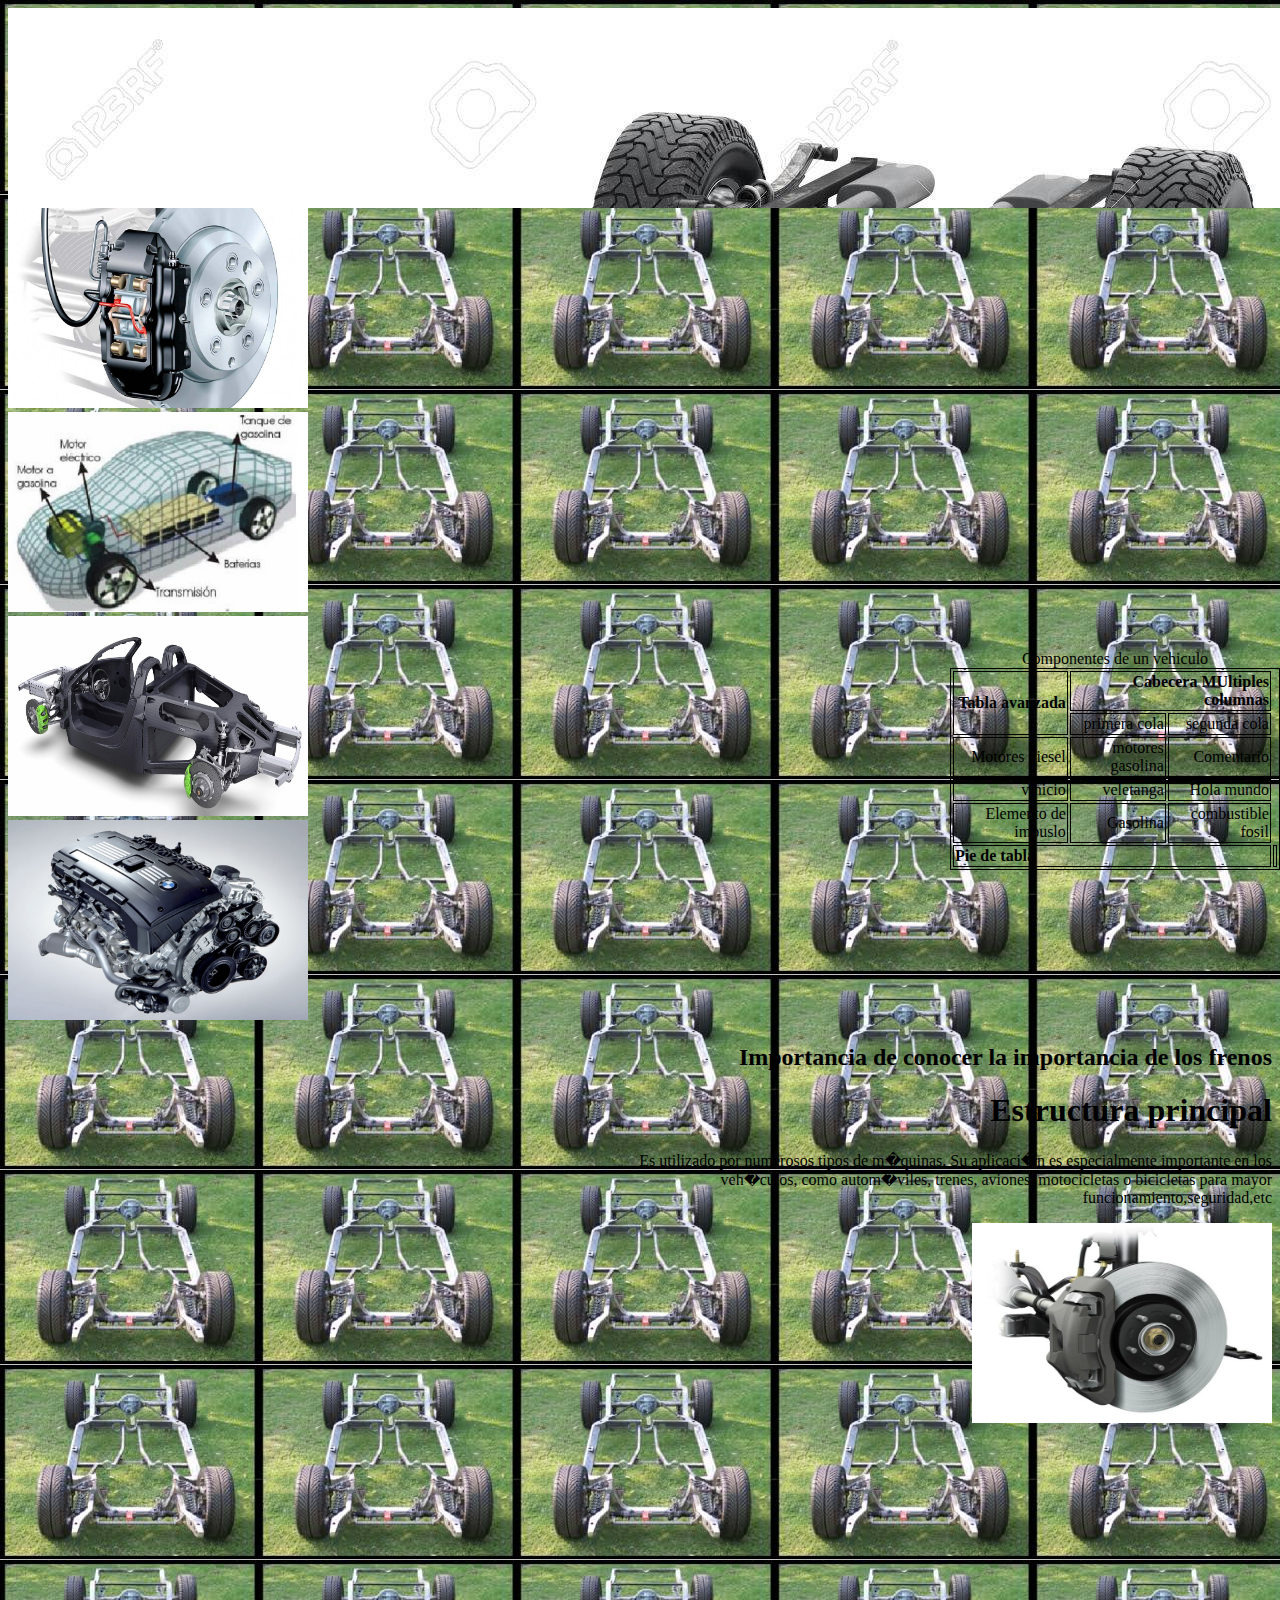
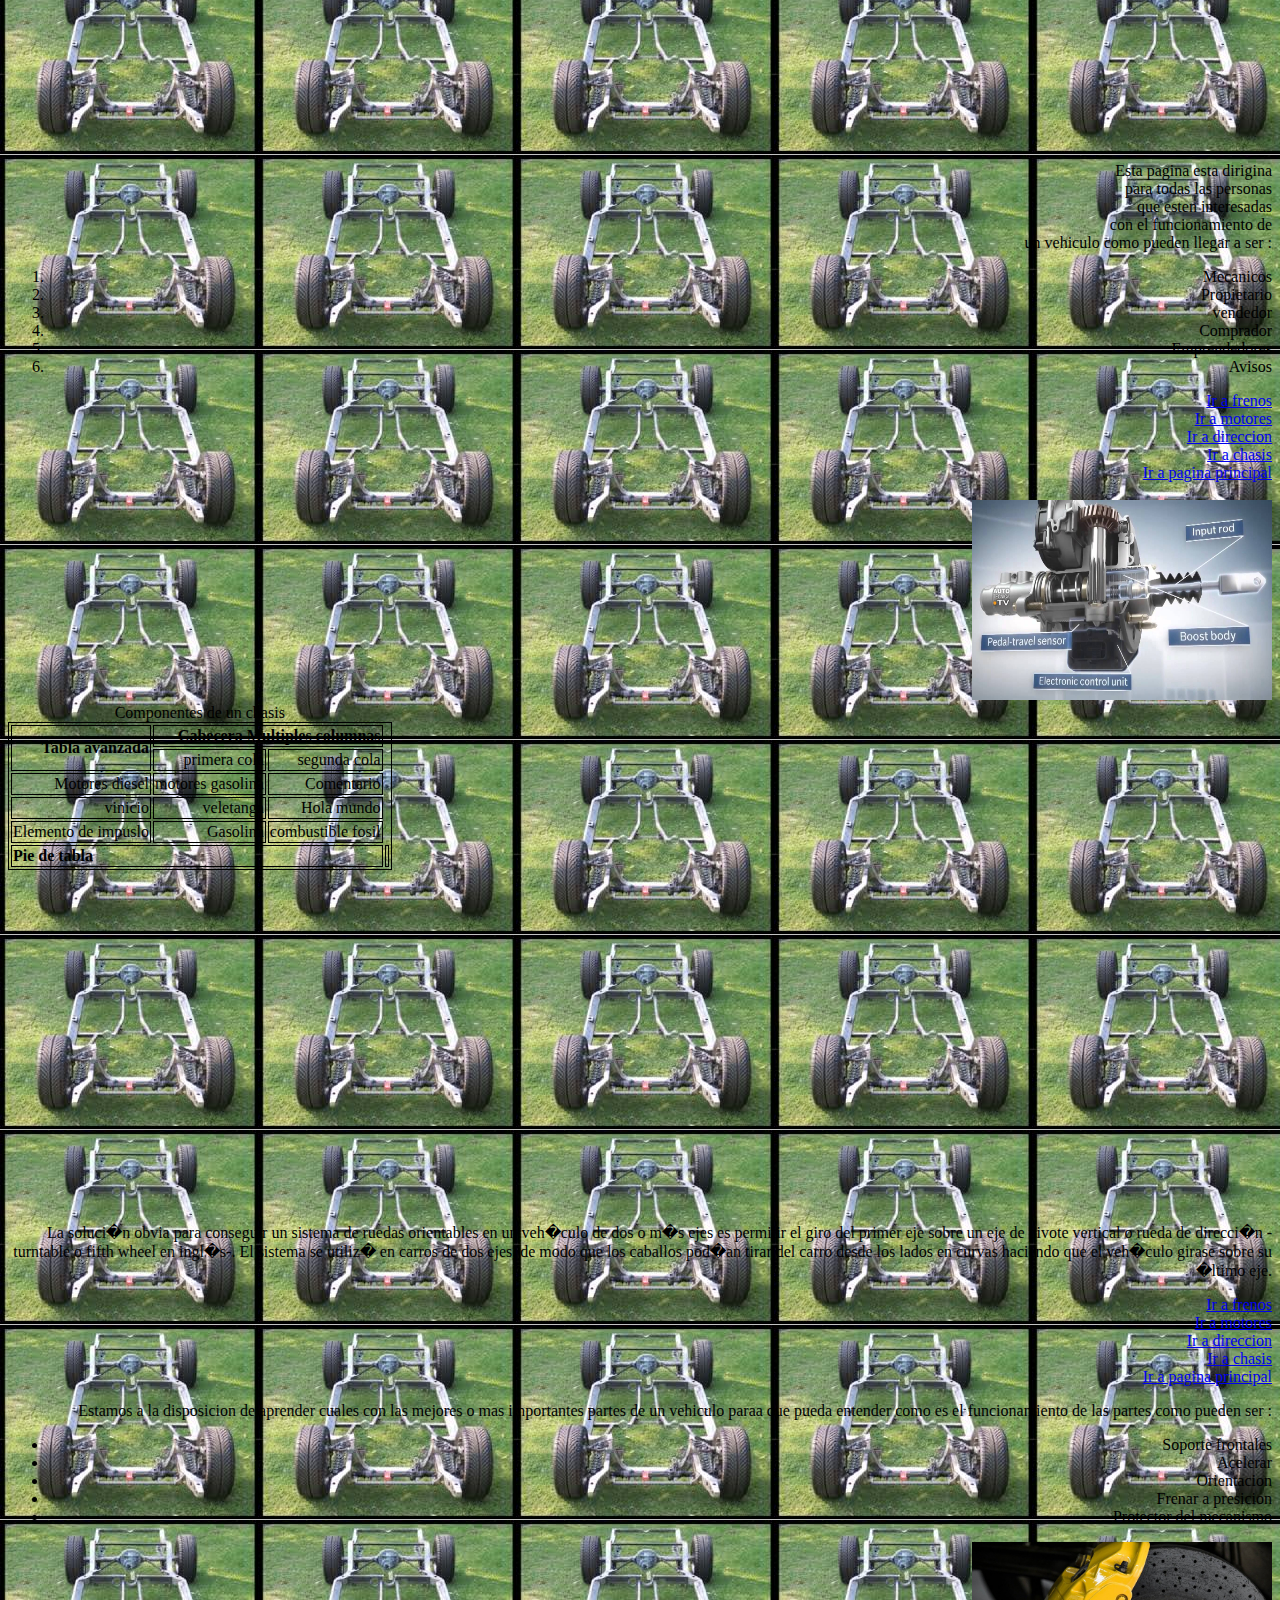
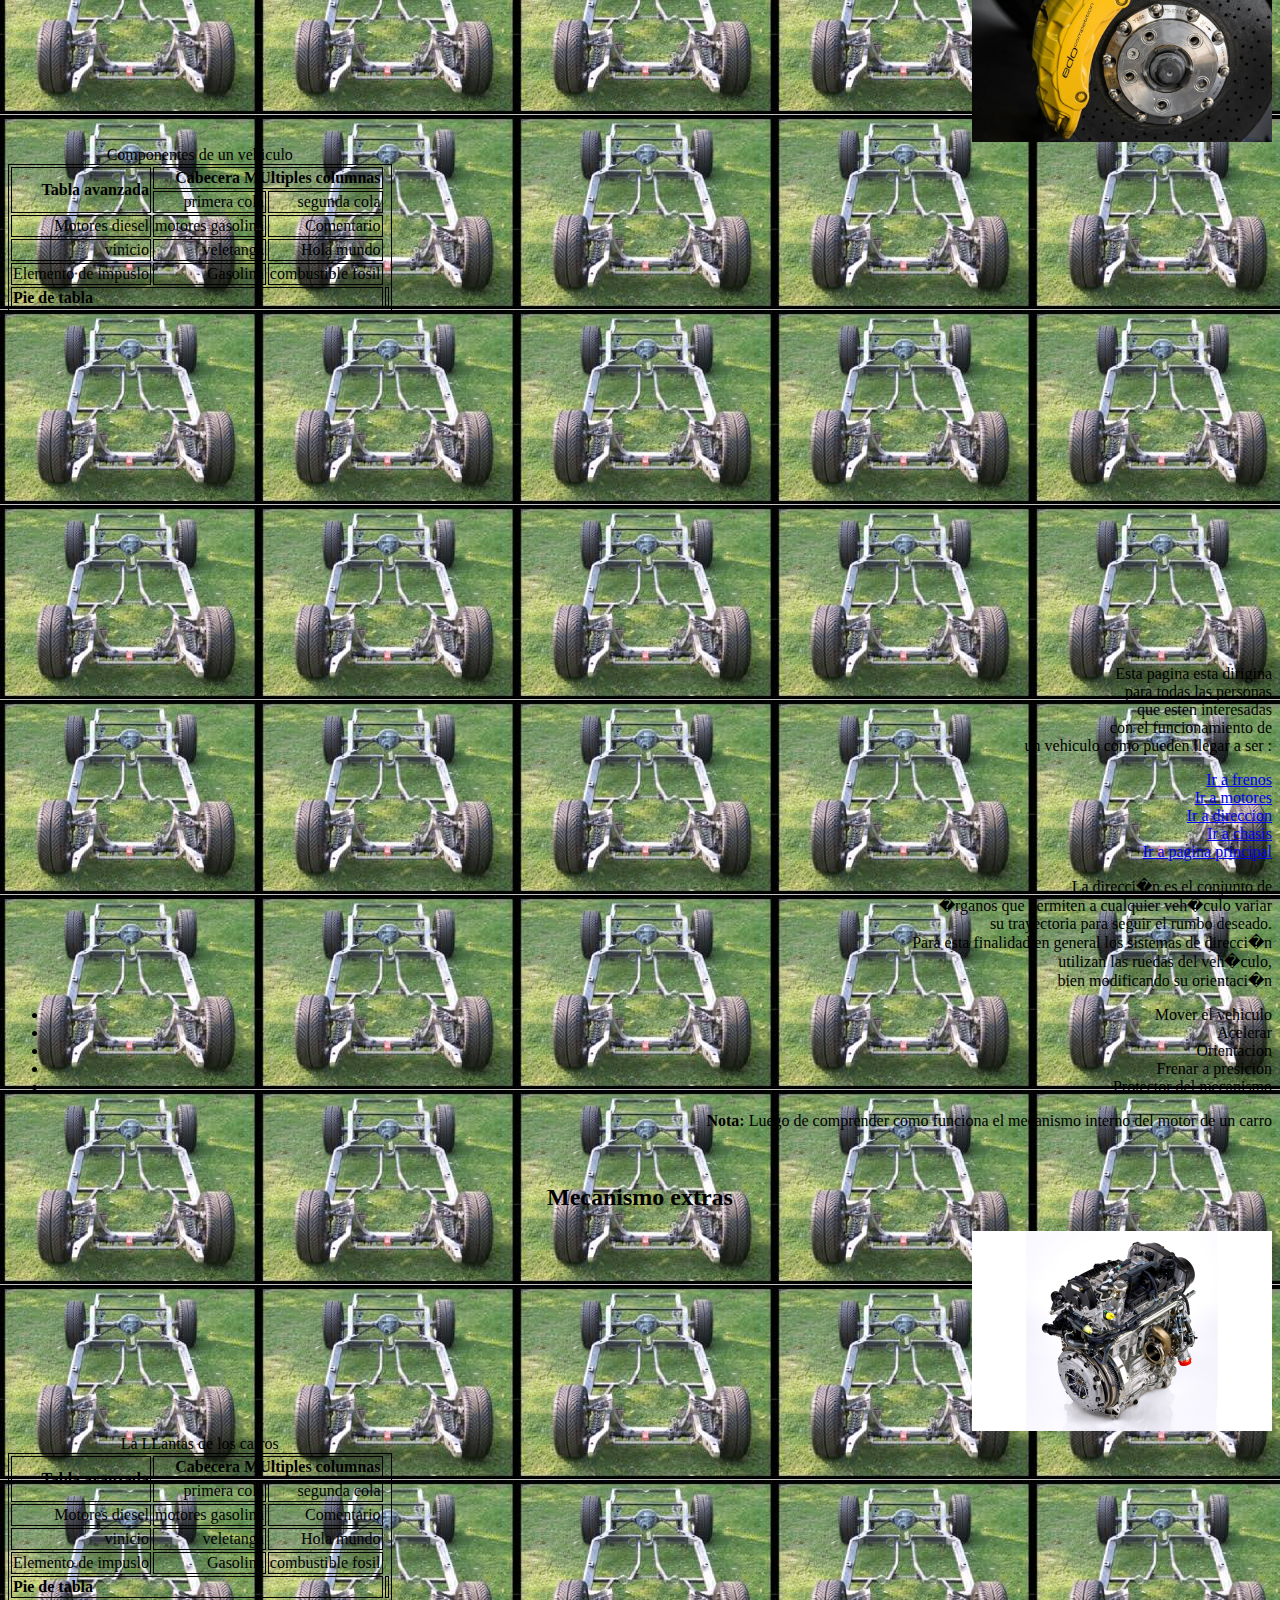
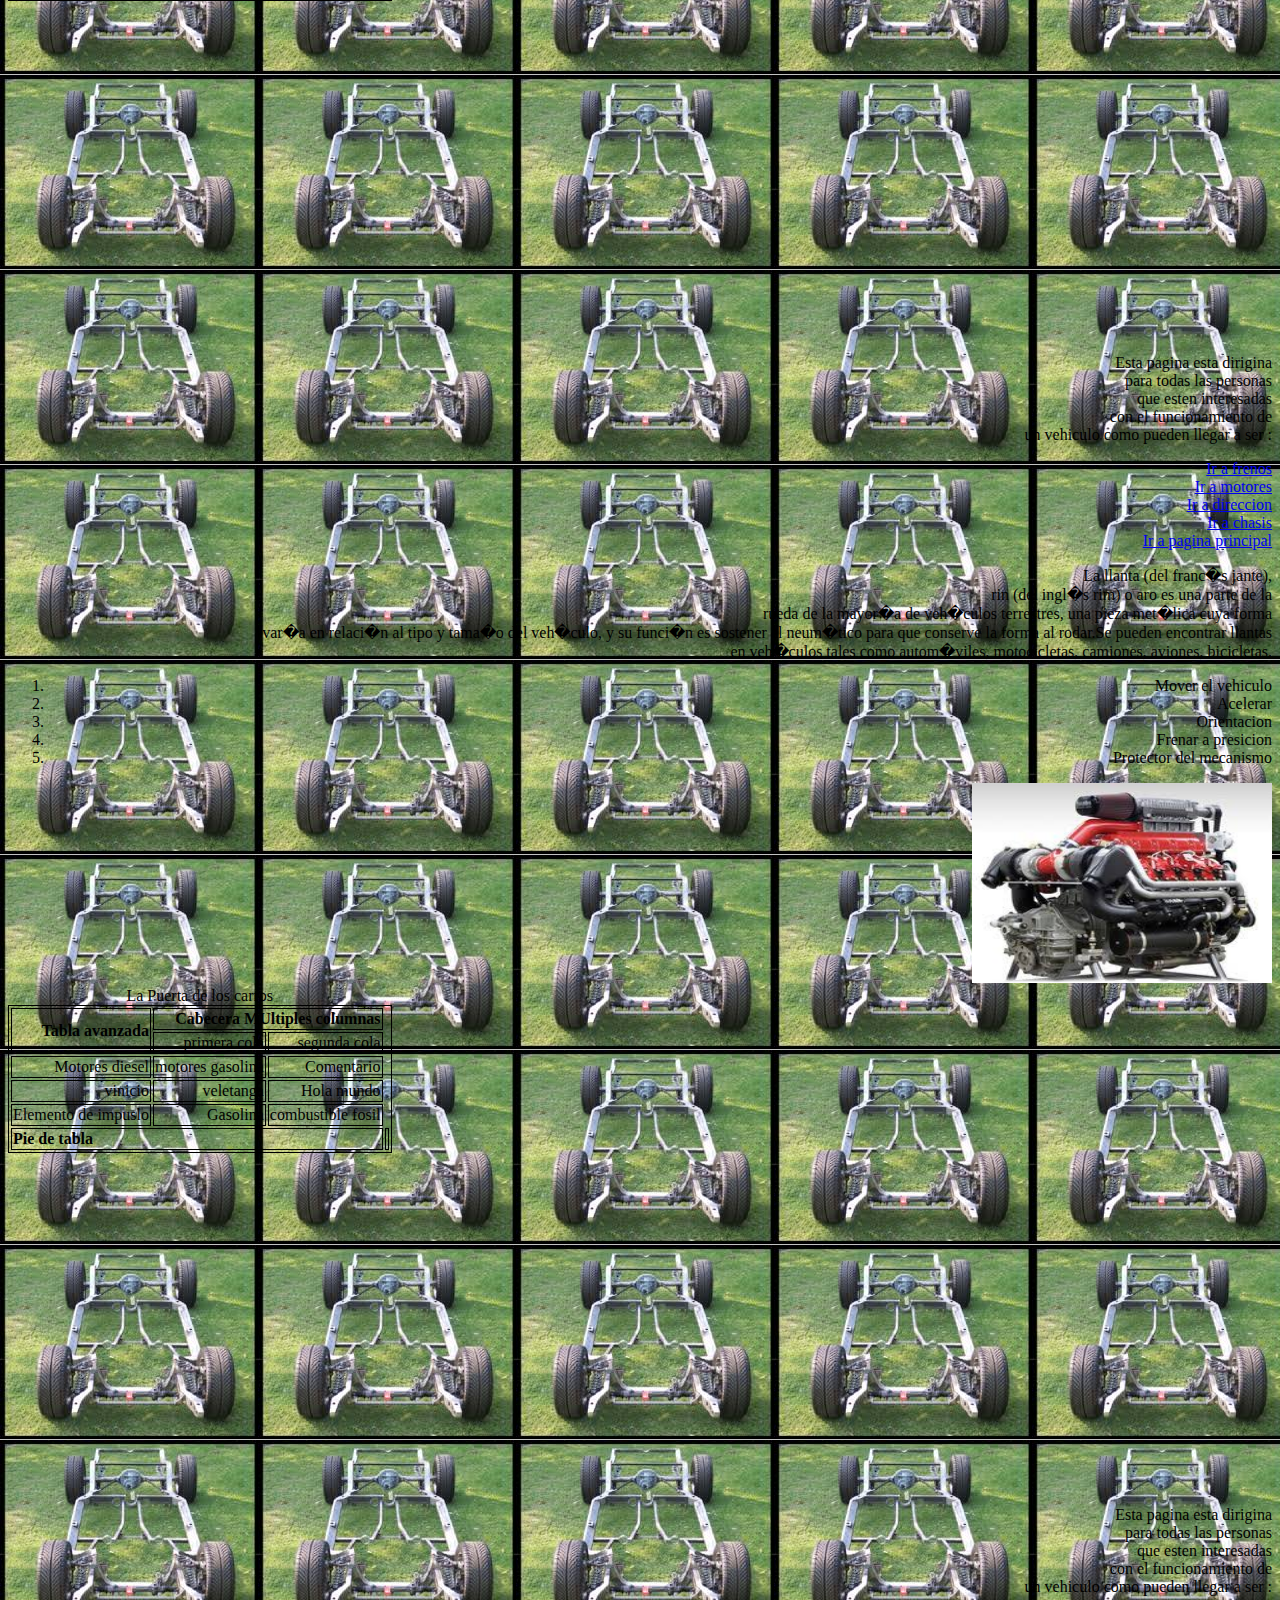
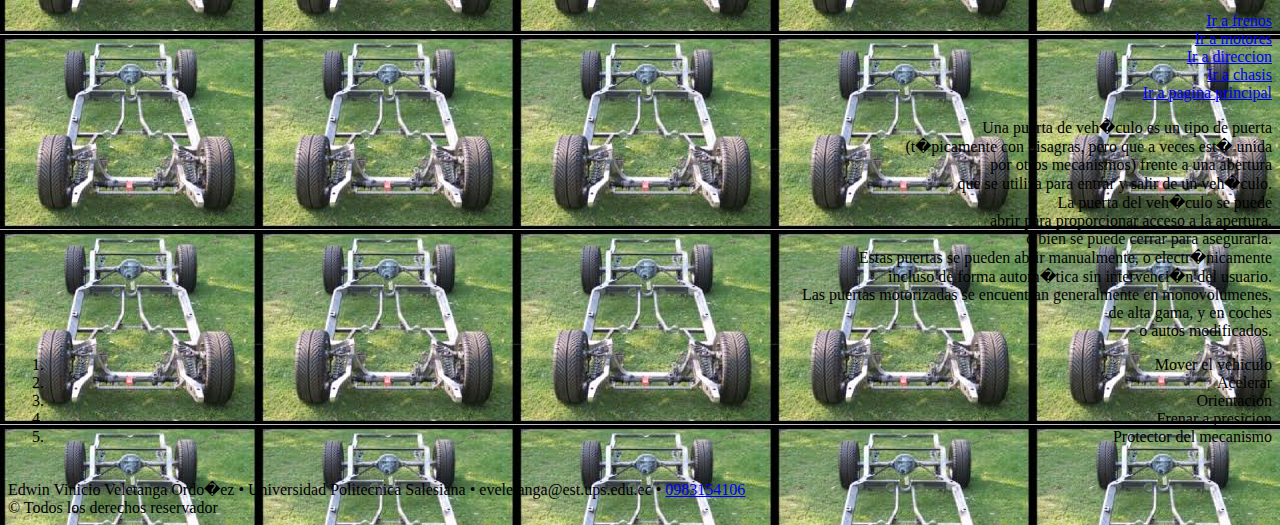
==== chasis.html @ f3d5c691 "Mi primer paso" ====
<!DOCTYPE html>
<html>

<header style="background-image:url('Imagenes/chasis2.jpg'); height: 200px; width: 2500px"></header>
<body>
<nav style="text-align:left;" >
<a href="frenos.html"><img src="Imagenes/frenos.jpg" width="300" height="200"/></a><br>
<a href="direccion.html"><img src="Imagenes/direccion.jpg" width="300" height="200"/></a><br>
<a href="chasis.html"><img src="Imagenes/chasis.jpg" width="300" height="200"/></a><br>
<a href="motor.html"><img src="Imagenes/motor.jpg" width="300" height="200"/></a><br>
</nav>

<body style="background-image:url('Imagenes/chasis3.jpg');">

<section style="text-align:right;">
<header><h2>Importancia de conocer la importancia de los frenos </h2></header>
<article style="text-align:right;">
<h1 style="text-align:right;"><font-weight>Estructura principal</font-weight></h1>

 <p style="text-align:right;"> 
Es utilizado por numerosos tipos de m�quinas. Su aplicaci�n es especialmente importante en los <br>veh�culos, como autom�viles, trenes, aviones, motocicletas o bicicletas para mayor <br>funcionamiento,seguridad,etc</p>
<img src="Imagenes/freno4.jpg" width="300" height="200"/>
<style > table, th, td { border: 1px solid black;}</style>
<table style="position:absolute;text-align:right;top:650px;left:950px;">
<caption> Componentes de un vehiculo</caption>
<tr> <th rowspan="2">Tabla avanzada</th> <th colspan="2">Cabecera MUltiples columnas</th> </tr> <tr><td> primera cola</td> <td> segunda  cola</td></tr>
<tr> <td> Motores diesel</td> <td>motores gasolina</td> <td>Comentario</td> </tr>
<tr> <td>vinicio</td> <td> veletanga </td> <td>Hola mundo </td> </tr><tr> <td>Elemento de impuslo</td> <td> Gasolina </td> <td>combustible fosil</td> </tr><tr> <th colspan=3 style="text-align:left;">Pie de tabla<th></tr> </table><br>

<iframe width="560" height="315" src="https://www.youtube.com/embed/mjVfgqRGsdQ" frameborder="0" allow="accelerometer; autoplay; encrypted-media; gyroscope; picture-in-picture" allowfullscreen></iframe><br>

<p>Esta pagina esta dirigina <br>para todas las personas <br>que esten interesadas<br> con el funcionamiento de <br>un vehiculo como pueden llegar a ser :
<ol>
<li>Mecanicos</li>
<li>Propietario</li>
<li>vendedor</li>
<li> Comprador</li>
<li>Emprendedores</li>
<li>Avisos</li>
</ol>
</p>
<a href="frenos.html"> Ir a frenos </a> <br>
<a href="motor.html"> Ir a motores </a> <br>
<a href="direccion.html"> Ir a direccion </a> <br>
<a href="chasis.html"> Ir a chasis </a> <br>
<a href="index.html"> Ir a pagina principal </a> <br>
</article><br>


<article>
 <img src="Imagenes/freno5.jpg" width="300" height="200"/>
<style > table, th, td { border: 1px solid black;}</style>
<table >
<caption> Componentes de un chasis</caption>
<tr> <th rowspan="2">Tabla avanzada</th> <th colspan="2">Cabecera Multiples columnas</th> </tr> <tr><td> primera cola</td> <td> segunda  cola</td></tr>
<tr> <td> Motores diesel</td> <td>motores gasolina</td> <td>Comentario</td> </tr>
<tr> <td>vinicio</td> <td> veletanga </td> <td>Hola mundo </td> </tr><tr> <td>Elemento de impuslo</td> <td> Gasolina </td> <td>combustible fosil</td> </tr><tr> <th colspan=3 style="text-align:left;">Pie de tabla<th></tr> </table><br>

<iframe width="560" height="315" src="https://www.youtube.com/embed/xagcUwMfRiU" frameborder="0" allow="accelerometer; autoplay; encrypted-media; gyroscope; picture-in-picture" allowfullscreen></iframe><br>

<p>La soluci�n obvia para conseguir un sistema de ruedas orientables en un veh�culo de dos o m�s ejes es permitir el giro del primer eje sobre un eje de pivote vertical o rueda de direcci�n -turntable o fifth wheel en ingl�s-. El sistema se utiliz� en carros de dos ejes, de modo que los caballos pod�an tirar del carro desde los lados en curvas haciendo que el veh�culo girase sobre su �ltimo eje.
</p>
<a href="frenos.html"> Ir a frenos </a> <br>
<a href="motor.html"> Ir a motores </a> <br>
<a href="direccion.html"> Ir a direccion </a> <br>
<a href="chasis.html"> Ir a chasis </a> <br>
<a href="index.html"> Ir a pagina principal </a> <br>

</p>
<p>Estamos a la disposicion de aprender cuales con las mejores o mas importantes partes de un vehiculo paraa que pueda entender como es el funcionamiento de las partes como pueden ser :
<ul>
<li>Soporte frontales</li>
<li>Acelerar</li>
<li>Orientacion</li>
<li>Frenar a presicion</li>
<li>Protector del mecanismo</li>
</ul></p></article>

<article>
 <img src="Imagenes/freno2.jpg" width="300" height="200"/>
<style > table, th, td { border: 1px solid black;}</style>
<table>
<caption> Componentes de un vehiculo</caption>
<tr> <th rowspan="2">Tabla avanzada</th> <th colspan="2">Cabecera MUltiples columnas</th> </tr> <tr><td> primera cola</td> <td> segunda  cola</td></tr>
<tr> <td> Motores diesel</td> <td>motores gasolina</td> <td>Comentario</td> </tr>
<tr> <td>vinicio</td> <td> veletanga </td> <td>Hola mundo </td> </tr><tr> <td>Elemento de impuslo</td> <td> Gasolina </td> <td>combustible fosil</td> </tr><tr> <th colspan=3 style="text-align:left;">Pie de tabla<th></tr> </table><br>

<iframe width="560" height="315" src="https://www.youtube.com/embed/2rgAnxGYBcc" frameborder="0" allow="accelerometer; autoplay; encrypted-media; gyroscope; picture-in-picture" allowfullscreen></iframe><br>

<p>Esta pagina esta dirigina <br>para todas las personas <br>que esten interesadas<br> con el funcionamiento de <br>un vehiculo como pueden llegar a ser :
</p>
<a href="frenos.html"> Ir a frenos </a> <br>
<a href="motor.html"> Ir a motores </a> <br>
<a href="direccion.html"> Ir a direccion </a> <br>
<a href="chasis.html"> Ir a chasis </a> <br>
<a href="index.html"> Ir a pagina principal </a> <br>

</p>
<p>La direcci�n es el conjunto de <br>�rganos que permiten a cualquier veh�culo variar<br> su trayectoria para seguir el rumbo deseado. <br>Para esta finalidad en general los sistemas de direcci�n<br> utilizan las ruedas del veh�culo, <br>bien modificando su orientaci�n<br>
<ul>
<li>Mover el vehiculo</li>
<li>Acelerar</li>
<li>Orientacion</li>
<li>Frenar a presicion</li>
<li>Protector del mecanismo</li>
</ul></p></article> 

<aside style="text-align:right;"><p><strong>Nota:</strong> Luego de comprender como funciona el mecanismo interno del motor de un carro</p></aside>



</section> <br>

<section style="text-align:right;"> 

<header><h2 style="text-align:center;">Mecanismo extras</h2></header>

<article>
 <img src="Imagenes/motor2.jpg" width="300" height="200"/>
<style > table, th, td { border: 1px solid black;}</style>
<table>
<caption> La LLantas de los carros</caption>
<tr> <th rowspan="2">Tabla avanzada</th> <th colspan="2">Cabecera MUltiples columnas</th> </tr> <tr><td> primera cola</td> <td> segunda  cola</td></tr>
<tr> <td> Motores diesel</td> <td>motores gasolina</td> <td>Comentario</td> </tr>
<tr> <td>vinicio</td> <td> veletanga </td> <td>Hola mundo </td> </tr><tr> <td>Elemento de impuslo</td> <td> Gasolina </td> <td>combustible fosil</td> </tr><tr> <th colspan=3 style="text-align:left;">Pie de tabla<th></tr> </table><br>

<iframe width="560" height="315" src="https://www.youtube.com/embed/Ekmyx8flKOg" frameborder="0" allow="accelerometer; autoplay; encrypted-media; gyroscope; picture-in-picture" allowfullscreen></iframe>
<p>Esta pagina esta dirigina <br>para todas las personas <br>que esten interesadas<br> con el funcionamiento de <br>un vehiculo como pueden llegar a ser :
</p>
<a href="frenos.html"> Ir a frenos </a> <br>
<a href="motor.html"> Ir a motores </a> <br>
<a href="direccion.html"> Ir a direccion </a> <br>
<a href="chasis.html"> Ir a chasis </a> <br>
<a href="index.html"> Ir a pagina principal </a> <br>
</p>
<p>La llanta (del franc�s jante),<br> rin (del ingl�s rim) o aro es una parte de la <br>rueda de la mayor�a de veh�culos terrestres, una pieza met�lica cuya forma<br> var�a en relaci�n al tipo y tama�o del veh�culo, y su funci�n es sostener el neum�tico para que conserve la forma al rodar.Se pueden encontrar llantas <br>en veh�culos tales como autom�viles, motocicletas, camiones, aviones, bicicletas.
<ol>
<li>Mover el vehiculo</li>
<li>Acelerar</li>
<li>Orientacion</li>
<li>Frenar a presicion</li>
<li>Protector del mecanismo</li>
</ol></p></article> 

<article>
 <img src="Imagenes/motor4.jpg" width="300" height="200"/>
<style > table, th, td { border: 1px solid black;}</style>
<table>
<caption> La Puerta  de los carros</caption>
<tr> <th rowspan="2">Tabla avanzada</th> <th colspan="2">Cabecera MUltiples columnas</th> </tr> <tr><td> primera cola</td> <td> segunda  cola</td></tr>
<tr> <td> Motores diesel</td> <td>motores gasolina</td> <td>Comentario</td> </tr>
<tr> <td>vinicio</td> <td> veletanga </td> <td>Hola mundo </td> </tr><tr> <td>Elemento de impuslo</td> <td> Gasolina </td> <td>combustible fosil</td> </tr><tr> <th colspan=3 style="text-align:left;">Pie de tabla<th></tr> </table><br>

<iframe width="560" height="315" src="https://www.youtube.com/embed/WR6Pm5PLS0Q" frameborder="0" allow="accelerometer; autoplay; encrypted-media; gyroscope; picture-in-picture" allowfullscreen></iframe>
<p>Esta pagina esta dirigina <br>para todas las personas <br>que esten interesadas<br> con el funcionamiento de <br>un vehiculo como pueden llegar a ser :
</p>
<a href="frenos.html"> Ir a frenos </a> <br>
<a href="motor.html"> Ir a motores </a> <br>
<a href="direccion.html"> Ir a direccion </a> <br>
<a href="chasis.html"> Ir a chasis </a> <br>
<a href="index.html"> Ir a pagina principal </a> <br>
</p>
<p>Una puerta de veh�culo es un tipo de puerta <br>(t�picamente con bisagras, pero que a veces est� unida <br>por otros mecanismos) frente a una abertura <br>que se utiliza para entrar y salir de un veh�culo.<br>La puerta del veh�culo se puede <br>abrir para proporcionar acceso a la apertura,<br> o bien se puede cerrar para asegurarla. <br>Estas puertas se pueden abrir manualmente, o electr�nicamente<br> incluso de forma autom�tica sin intervenci�n del usuario. <br>Las puertas motorizadas se encuentran generalmente en monovolumenes, <br>de alta gama, y en coches<br> o autos modificados.
<ol>
<li>Mover el vehiculo</li>
<li>Acelerar</li>
<li>Orientacion</li>
<li>Frenar a presicion</li>
<li>Protector del mecanismo</li>
</ol></p></article> 


</section><br>
</body>

<footer>
Edwin Vinicio Veletanga Ordo�ez &#8226; Universidad Politecnica Salesiana &#8226; <a href:"mailto:eveletanga@est.ups.edu.ec">eveletanga@est.ups.edu.ec</a> &#8226; <a href="tel:+593-0983154106">0983154106</a><br> &#169 Todos los derechos reservador</br>
</footer>
</html>
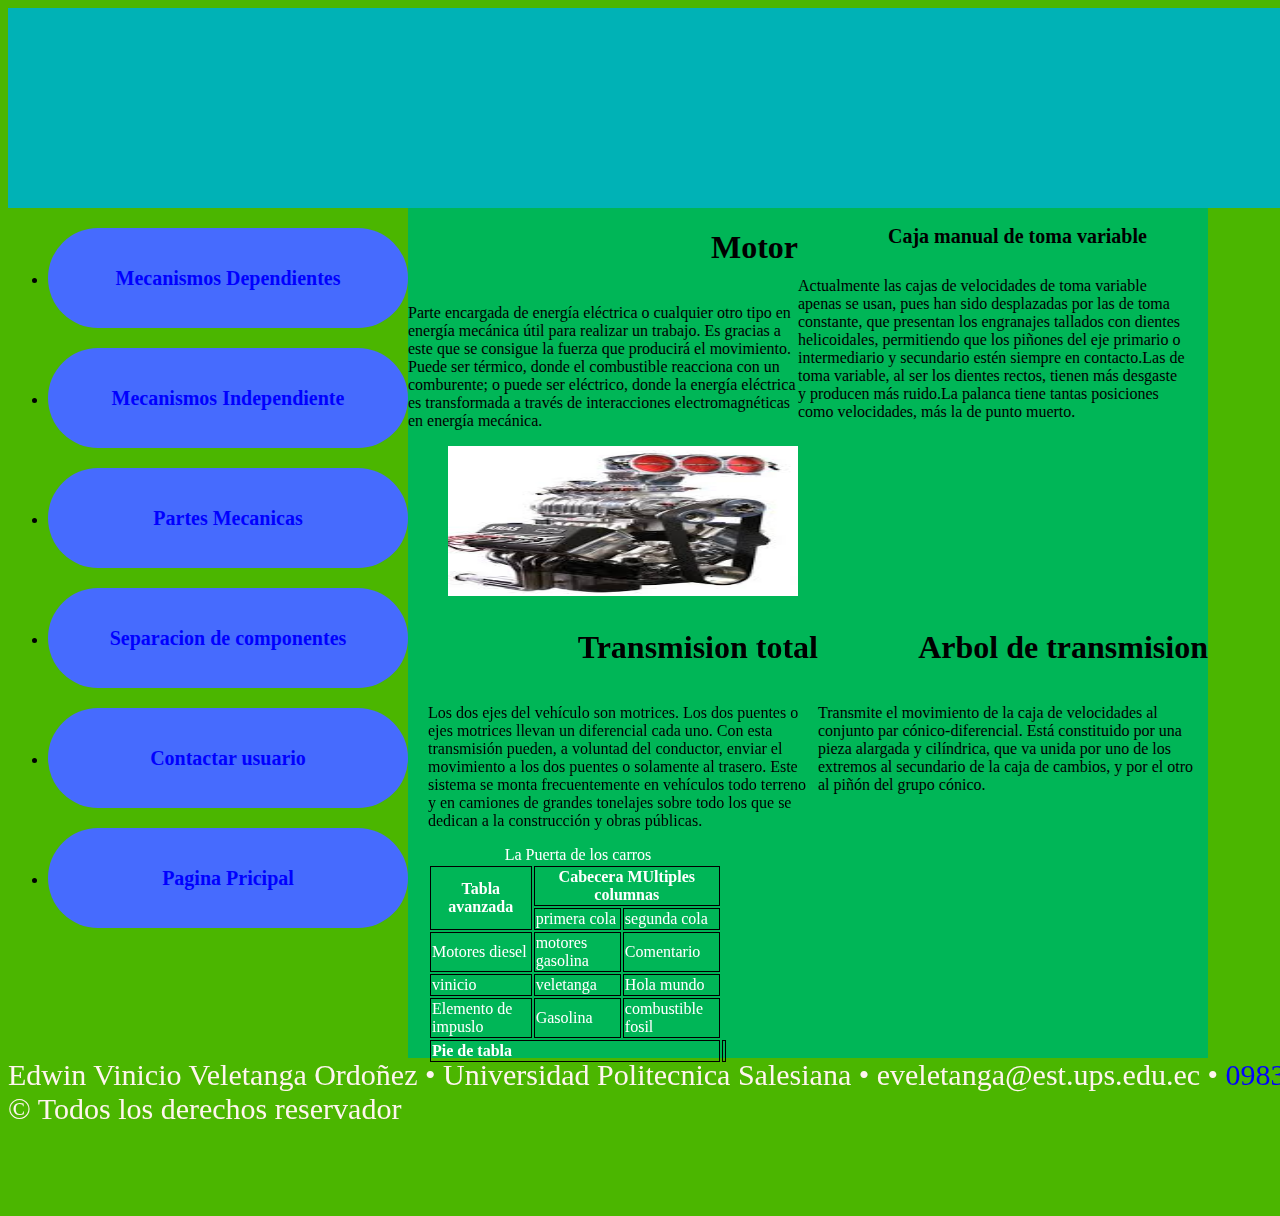
==== commit 0f370032: "Finalizado" ====
--- a/chasis.html
+++ b/chasis.html
@@ -1,183 +1,132 @@
 <!DOCTYPE html>
 <html>
 
-<header style="background-image:url('Imagenes/chasis2.jpg'); height: 200px; width: 2500px"></header>
+<header class="cab" style="200px; width: 1900px ">
+
+</header>
+<link rel="stylesheet " type="text/css " href="CSS/meca.css ">
+
 <body>
-<nav style="text-align:left;" >
-<a href="frenos.html"><img src="Imagenes/frenos.jpg" width="300" height="200"/></a><br>
-<a href="direccion.html"><img src="Imagenes/direccion.jpg" width="300" height="200"/></a><br>
-<a href="chasis.html"><img src="Imagenes/chasis.jpg" width="300" height="200"/></a><br>
-<a href="motor.html"><img src="Imagenes/motor.jpg" width="300" height="200"/></a><br>
-</nav>
+    <section class="nave">
+        <article>
+            <nav>
+                <ul>
+                    <li>
+                        <h3>
+                            <a href="frenos.html ">
+                                Mecanismos Dependientes
+                            </a>
+                        </h3>
+                    </li>
+                    <li>
+                        <h3>
+                            <a href="motor.html ">
+                                Mecanismos Independiente
+                            </a>
+                        </h3>
+                    </li>
+                    <li>
+                        <h3>
+                            <a href="chasis.html ">
+                                Partes Mecanicas
+                            </a>
+                        </h3>
+                    </li>
+                    <li>
+                        <h3>
+                            <a href="direccion.html ">
+                                Separacion de componentes
+                            </a>
+                        </h3>
+                    </li>
+                    <li>
+                        <h3>
+                            <a href="contacto.html ">
+                                Contactar usuario
+                            </a>
+                        </h3>
+                    </li>
+                    <li>
+                        <h3>
+                            <a href="index.html">
+                                    Pagina Pricipal
+                                </a>
+                        </h3>
+                    </li>
+                </ul>
 
-<body style="background-image:url('Imagenes/chasis3.jpg');">
+            </nav>
+    </section>
 
-<section style="text-align:right;">
-<header><h2>Importancia de conocer la importancia de los frenos </h2></header>
-<article style="text-align:right;">
-<h1 style="text-align:right;"><font-weight>Estructura principal</font-weight></h1>
+    <section class="columna2">
+        <article class="art1">
+            <h1>Motor</h1>
+            <p>Parte encargada de energía eléctrica o cualquier otro tipo en energía mecánica útil para realizar un trabajo. Es gracias a este que se consigue la fuerza que producirá el movimiento. Puede ser térmico, donde el combustible reacciona con un
+                comburente; o puede ser eléctrico, donde la energía eléctrica es transformada a través de interacciones electromagnéticas en energía mecánica.</p>
+            <img src="Imagenes/motor3.jpg" width="350" height="150" />
+        </article>
+        <article class="art2">
+            <h2>Caja manual de toma variable</h2>
+            <p>Actualmente las cajas de velocidades de toma variable apenas se usan, pues han sido desplazadas por las de toma constante, que presentan los engranajes tallados con dientes helicoidales, permitiendo que los piñones del eje primario o intermediario
+                y secundario estén siempre en contacto.Las de toma variable, al ser los dientes rectos, tienen más desgaste y producen más ruido.La palanca tiene tantas posiciones como velocidades, más la de punto muerto.</p>
+            <iframe width="350" height="150" src="https://www.youtube.com/embed/tqK0RHDM8PM" frameborder="0" allow="accelerometer; autoplay; encrypted-media; gyroscope; picture-in-picture" allowfullscreen></iframe>
+        </article>
+        <article class="art3 ">
+            <h1>Arbol de transmision</h1>
+            <p>Transmite el movimiento de la caja de velocidades al conjunto par cónico-diferencial. Está constituido por una pieza alargada y cilíndrica, que va unida por uno de los extremos al secundario de la caja de cambios, y por el otro al piñón del
+                grupo cónico.</p>
+            <iframe width="350" height="150" src="https://www.youtube.com/embed/oDD-Zv3Y7U0" frameborder="0" allow="accelerometer; autoplay; encrypted-media; gyroscope; picture-in-picture" allowfullscreen></iframe>
+        </article>
+        <article class="art4 ">
+            <h1>Transmision total</h1>
+            <p>Los dos ejes del vehículo son motrices. Los dos puentes o ejes motrices llevan un diferencial cada uno. Con esta transmisión pueden, a voluntad del conductor, enviar el movimiento a los dos puentes o solamente al trasero. Este sistema se monta
+                frecuentemente en vehículos todo terreno y en camiones de grandes tonelajes sobre todo los que se dedican a la construcción y obras públicas.</p>
+            <table class="tab2">
+                <caption> La Puerta de los carros</caption>
+                <tr>
+                    <th rowspan="2 ">Tabla avanzada</th>
+                    <th colspan="2 ">Cabecera MUltiples columnas</th>
+                </tr>
+                <tr>
+                    <td> primera cola</td>
+                    <td> segunda cola</td>
+                </tr>
+                <tr>
+                    <td> Motores diesel</td>
+                    <td>motores gasolina</td>
+                    <td>Comentario</td>
+                </tr>
+                <tr>
+                    <td>vinicio</td>
+                    <td> veletanga </td>
+                    <td>Hola mundo </td>
+                </tr>
+                <tr>
+                    <td>Elemento de impuslo</td>
+                    <td> Gasolina </td>
+                    <td>combustible fosil</td>
+                </tr>
+                <tr>
+                    <th colspan=3 style="text-align:left; ">Pie de tabla
+                        <th>
+                </tr>
+            </table><br>
+        </article>
+    </section>
+    <section class="videos ">
+        <article class="vid1">
+            <iframe width="560" height="315" src="https://www.youtube.com/embed/RVdkZu7BWp0" frameborder="0" allow="accelerometer; autoplay; encrypted-media; gyroscope; picture-in-picture" allowfullscreen></iframe>
+        </article><br><br><br><br><br>
+        <br> <br>
+        <article class="vid2">
+            <iframe width="560" height="315" src="https://www.youtube.com/embed/dZNWvjK_UvM" frameborder="0" allow="accelerometer; autoplay; encrypted-media; gyroscope; picture-in-picture" allowfullscreen></iframe><br><br><br>
+        </article>
+    </section>
 
- <p style="text-align:right;"> 
-Es utilizado por numerosos tipos de m�quinas. Su aplicaci�n es especialmente importante en los <br>veh�culos, como autom�viles, trenes, aviones, motocicletas o bicicletas para mayor <br>funcionamiento,seguridad,etc</p>
-<img src="Imagenes/freno4.jpg" width="300" height="200"/>
-<style > table, th, td { border: 1px solid black;}</style>
-<table style="position:absolute;text-align:right;top:650px;left:950px;">
-<caption> Componentes de un vehiculo</caption>
-<tr> <th rowspan="2">Tabla avanzada</th> <th colspan="2">Cabecera MUltiples columnas</th> </tr> <tr><td> primera cola</td> <td> segunda  cola</td></tr>
-<tr> <td> Motores diesel</td> <td>motores gasolina</td> <td>Comentario</td> </tr>
-<tr> <td>vinicio</td> <td> veletanga </td> <td>Hola mundo </td> </tr><tr> <td>Elemento de impuslo</td> <td> Gasolina </td> <td>combustible fosil</td> </tr><tr> <th colspan=3 style="text-align:left;">Pie de tabla<th></tr> </table><br>
-
-<iframe width="560" height="315" src="https://www.youtube.com/embed/mjVfgqRGsdQ" frameborder="0" allow="accelerometer; autoplay; encrypted-media; gyroscope; picture-in-picture" allowfullscreen></iframe><br>
-
-<p>Esta pagina esta dirigina <br>para todas las personas <br>que esten interesadas<br> con el funcionamiento de <br>un vehiculo como pueden llegar a ser :
-<ol>
-<li>Mecanicos</li>
-<li>Propietario</li>
-<li>vendedor</li>
-<li> Comprador</li>
-<li>Emprendedores</li>
-<li>Avisos</li>
-</ol>
-</p>
-<a href="frenos.html"> Ir a frenos </a> <br>
-<a href="motor.html"> Ir a motores </a> <br>
-<a href="direccion.html"> Ir a direccion </a> <br>
-<a href="chasis.html"> Ir a chasis </a> <br>
-<a href="index.html"> Ir a pagina principal </a> <br>
-</article><br>
-
-
-<article>
- <img src="Imagenes/freno5.jpg" width="300" height="200"/>
-<style > table, th, td { border: 1px solid black;}</style>
-<table >
-<caption> Componentes de un chasis</caption>
-<tr> <th rowspan="2">Tabla avanzada</th> <th colspan="2">Cabecera Multiples columnas</th> </tr> <tr><td> primera cola</td> <td> segunda  cola</td></tr>
-<tr> <td> Motores diesel</td> <td>motores gasolina</td> <td>Comentario</td> </tr>
-<tr> <td>vinicio</td> <td> veletanga </td> <td>Hola mundo </td> </tr><tr> <td>Elemento de impuslo</td> <td> Gasolina </td> <td>combustible fosil</td> </tr><tr> <th colspan=3 style="text-align:left;">Pie de tabla<th></tr> </table><br>
-
-<iframe width="560" height="315" src="https://www.youtube.com/embed/xagcUwMfRiU" frameborder="0" allow="accelerometer; autoplay; encrypted-media; gyroscope; picture-in-picture" allowfullscreen></iframe><br>
-
-<p>La soluci�n obvia para conseguir un sistema de ruedas orientables en un veh�culo de dos o m�s ejes es permitir el giro del primer eje sobre un eje de pivote vertical o rueda de direcci�n -turntable o fifth wheel en ingl�s-. El sistema se utiliz� en carros de dos ejes, de modo que los caballos pod�an tirar del carro desde los lados en curvas haciendo que el veh�culo girase sobre su �ltimo eje.
-</p>
-<a href="frenos.html"> Ir a frenos </a> <br>
-<a href="motor.html"> Ir a motores </a> <br>
-<a href="direccion.html"> Ir a direccion </a> <br>
-<a href="chasis.html"> Ir a chasis </a> <br>
-<a href="index.html"> Ir a pagina principal </a> <br>
-
-</p>
-<p>Estamos a la disposicion de aprender cuales con las mejores o mas importantes partes de un vehiculo paraa que pueda entender como es el funcionamiento de las partes como pueden ser :
-<ul>
-<li>Soporte frontales</li>
-<li>Acelerar</li>
-<li>Orientacion</li>
-<li>Frenar a presicion</li>
-<li>Protector del mecanismo</li>
-</ul></p></article>
-
-<article>
- <img src="Imagenes/freno2.jpg" width="300" height="200"/>
-<style > table, th, td { border: 1px solid black;}</style>
-<table>
-<caption> Componentes de un vehiculo</caption>
-<tr> <th rowspan="2">Tabla avanzada</th> <th colspan="2">Cabecera MUltiples columnas</th> </tr> <tr><td> primera cola</td> <td> segunda  cola</td></tr>
-<tr> <td> Motores diesel</td> <td>motores gasolina</td> <td>Comentario</td> </tr>
-<tr> <td>vinicio</td> <td> veletanga </td> <td>Hola mundo </td> </tr><tr> <td>Elemento de impuslo</td> <td> Gasolina </td> <td>combustible fosil</td> </tr><tr> <th colspan=3 style="text-align:left;">Pie de tabla<th></tr> </table><br>
-
-<iframe width="560" height="315" src="https://www.youtube.com/embed/2rgAnxGYBcc" frameborder="0" allow="accelerometer; autoplay; encrypted-media; gyroscope; picture-in-picture" allowfullscreen></iframe><br>
-
-<p>Esta pagina esta dirigina <br>para todas las personas <br>que esten interesadas<br> con el funcionamiento de <br>un vehiculo como pueden llegar a ser :
-</p>
-<a href="frenos.html"> Ir a frenos </a> <br>
-<a href="motor.html"> Ir a motores </a> <br>
-<a href="direccion.html"> Ir a direccion </a> <br>
-<a href="chasis.html"> Ir a chasis </a> <br>
-<a href="index.html"> Ir a pagina principal </a> <br>
-
-</p>
-<p>La direcci�n es el conjunto de <br>�rganos que permiten a cualquier veh�culo variar<br> su trayectoria para seguir el rumbo deseado. <br>Para esta finalidad en general los sistemas de direcci�n<br> utilizan las ruedas del veh�culo, <br>bien modificando su orientaci�n<br>
-<ul>
-<li>Mover el vehiculo</li>
-<li>Acelerar</li>
-<li>Orientacion</li>
-<li>Frenar a presicion</li>
-<li>Protector del mecanismo</li>
-</ul></p></article> 
-
-<aside style="text-align:right;"><p><strong>Nota:</strong> Luego de comprender como funciona el mecanismo interno del motor de un carro</p></aside>
-
-
-
-</section> <br>
-
-<section style="text-align:right;"> 
-
-<header><h2 style="text-align:center;">Mecanismo extras</h2></header>
-
-<article>
- <img src="Imagenes/motor2.jpg" width="300" height="200"/>
-<style > table, th, td { border: 1px solid black;}</style>
-<table>
-<caption> La LLantas de los carros</caption>
-<tr> <th rowspan="2">Tabla avanzada</th> <th colspan="2">Cabecera MUltiples columnas</th> </tr> <tr><td> primera cola</td> <td> segunda  cola</td></tr>
-<tr> <td> Motores diesel</td> <td>motores gasolina</td> <td>Comentario</td> </tr>
-<tr> <td>vinicio</td> <td> veletanga </td> <td>Hola mundo </td> </tr><tr> <td>Elemento de impuslo</td> <td> Gasolina </td> <td>combustible fosil</td> </tr><tr> <th colspan=3 style="text-align:left;">Pie de tabla<th></tr> </table><br>
-
-<iframe width="560" height="315" src="https://www.youtube.com/embed/Ekmyx8flKOg" frameborder="0" allow="accelerometer; autoplay; encrypted-media; gyroscope; picture-in-picture" allowfullscreen></iframe>
-<p>Esta pagina esta dirigina <br>para todas las personas <br>que esten interesadas<br> con el funcionamiento de <br>un vehiculo como pueden llegar a ser :
-</p>
-<a href="frenos.html"> Ir a frenos </a> <br>
-<a href="motor.html"> Ir a motores </a> <br>
-<a href="direccion.html"> Ir a direccion </a> <br>
-<a href="chasis.html"> Ir a chasis </a> <br>
-<a href="index.html"> Ir a pagina principal </a> <br>
-</p>
-<p>La llanta (del franc�s jante),<br> rin (del ingl�s rim) o aro es una parte de la <br>rueda de la mayor�a de veh�culos terrestres, una pieza met�lica cuya forma<br> var�a en relaci�n al tipo y tama�o del veh�culo, y su funci�n es sostener el neum�tico para que conserve la forma al rodar.Se pueden encontrar llantas <br>en veh�culos tales como autom�viles, motocicletas, camiones, aviones, bicicletas.
-<ol>
-<li>Mover el vehiculo</li>
-<li>Acelerar</li>
-<li>Orientacion</li>
-<li>Frenar a presicion</li>
-<li>Protector del mecanismo</li>
-</ol></p></article> 
-
-<article>
- <img src="Imagenes/motor4.jpg" width="300" height="200"/>
-<style > table, th, td { border: 1px solid black;}</style>
-<table>
-<caption> La Puerta  de los carros</caption>
-<tr> <th rowspan="2">Tabla avanzada</th> <th colspan="2">Cabecera MUltiples columnas</th> </tr> <tr><td> primera cola</td> <td> segunda  cola</td></tr>
-<tr> <td> Motores diesel</td> <td>motores gasolina</td> <td>Comentario</td> </tr>
-<tr> <td>vinicio</td> <td> veletanga </td> <td>Hola mundo </td> </tr><tr> <td>Elemento de impuslo</td> <td> Gasolina </td> <td>combustible fosil</td> </tr><tr> <th colspan=3 style="text-align:left;">Pie de tabla<th></tr> </table><br>
-
-<iframe width="560" height="315" src="https://www.youtube.com/embed/WR6Pm5PLS0Q" frameborder="0" allow="accelerometer; autoplay; encrypted-media; gyroscope; picture-in-picture" allowfullscreen></iframe>
-<p>Esta pagina esta dirigina <br>para todas las personas <br>que esten interesadas<br> con el funcionamiento de <br>un vehiculo como pueden llegar a ser :
-</p>
-<a href="frenos.html"> Ir a frenos </a> <br>
-<a href="motor.html"> Ir a motores </a> <br>
-<a href="direccion.html"> Ir a direccion </a> <br>
-<a href="chasis.html"> Ir a chasis </a> <br>
-<a href="index.html"> Ir a pagina principal </a> <br>
-</p>
-<p>Una puerta de veh�culo es un tipo de puerta <br>(t�picamente con bisagras, pero que a veces est� unida <br>por otros mecanismos) frente a una abertura <br>que se utiliza para entrar y salir de un veh�culo.<br>La puerta del veh�culo se puede <br>abrir para proporcionar acceso a la apertura,<br> o bien se puede cerrar para asegurarla. <br>Estas puertas se pueden abrir manualmente, o electr�nicamente<br> incluso de forma autom�tica sin intervenci�n del usuario. <br>Las puertas motorizadas se encuentran generalmente en monovolumenes, <br>de alta gama, y en coches<br> o autos modificados.
-<ol>
-<li>Mover el vehiculo</li>
-<li>Acelerar</li>
-<li>Orientacion</li>
-<li>Frenar a presicion</li>
-<li>Protector del mecanismo</li>
-</ol></p></article> 
-
-
-</section><br>
 </body>
 
 <footer>
-Edwin Vinicio Veletanga Ordo�ez &#8226; Universidad Politecnica Salesiana &#8226; <a href:"mailto:eveletanga@est.ups.edu.ec">eveletanga@est.ups.edu.ec</a> &#8226; <a href="tel:+593-0983154106">0983154106</a><br> &#169 Todos los derechos reservador</br>
+    Edwin Vinicio Veletanga Ordoñez &#8226; Universidad Politecnica Salesiana &#8226; <a href: "mailto:eveletanga@est.ups.edu.ec ">eveletanga@est.ups.edu.ec</a> &#8226; <a href="tel:+593-0983154106 ">0983154106</a><br> &#169 Todos los derechos reservador</br>
 </footer>
-</html>
 
-
-
-
+</html>--- a/CSS/meca.css
+++ b/CSS/meca.css
@@ -0,0 +1,166 @@
+body {
+    width: 1900px;
+    height: 1200px;
+    background-color: #4BB600;
+}
+
+.cab {
+    background-color: #00B2B6;
+    width: 1900px;
+    height: 200px;
+}
+
+h3 {
+    text-decoration: none;
+    border-radius: 60px;
+    background-color: #466BFE;
+    line-height: 100px;
+    text-align: center;
+    opacity: 1;
+    font-size: 20px;
+}
+
+.nave {
+    width: 400px;
+    height: 700px;
+    float: left;
+}
+
+.columna2 {
+    width: 800px;
+    height: 850px;
+    float: left;
+    background-color: #00B657;
+}
+
+h1 {
+    float: right;
+}
+
+h2 {
+    font-size: 20px;
+    width: 300px;
+    height: 20px;
+    float: right;
+}
+
+.tab1 {
+    width: 400px;
+    height: 30px;
+    color: white;
+}
+
+.tab2 {
+    width: 300px;
+    height: 30px;
+    color: white;
+}
+
+th,
+td {
+    border: 1px solid black;
+}
+
+img {
+    float: right;
+}
+
+h4 {
+    line-height: 50px;
+    font-size: 40px;
+    width: 390px;
+    height: 10px;
+    float: right;
+}
+
+.art1 {
+    width: 390px;
+    height: 400px;
+    float: left;
+}
+
+.art2 {
+    width: 390px;
+    height: 400px;
+    float: left;
+}
+
+.art3 {
+    width: 390px;
+    height: 400px;
+    float: right;
+}
+
+.art4 {
+    width: 390px;
+    height: 400px;
+    float: right;
+}
+
+.videos {
+    width: 600px;
+    height: 400px;
+    float: left;
+}
+
+.vide {
+    width: 300px;
+    height: 800px;
+    float: right;
+}
+
+.preg {
+    width: 350px;
+    height: 400px;
+    float: left;
+}
+
+footer {
+    font-size: 30px;
+    width: 1900px;
+    float: left;
+    color: seashell;
+}
+
+#ico {
+    opacity: 0.5;
+}
+
+#ico {
+    border-radius: 10px 50px 90px 10px;
+}
+
+a:hover {
+    font-size: 30px;
+    background-color: #4BB600;
+}
+
+a {
+    border-radius: 60px;
+    text-decoration: none;
+}
+
+a:link {
+    color: blue;
+}
+
+a:visited {
+    color: white;
+}
+
+input:focus {
+    background-color: #5186FF;
+}
+
+p {
+    float: left;
+}
+
+h3:hover {
+    font-size: 30px;
+    background-color: #4BB600;
+}
+
+a {
+    text-decoration: none;
+}